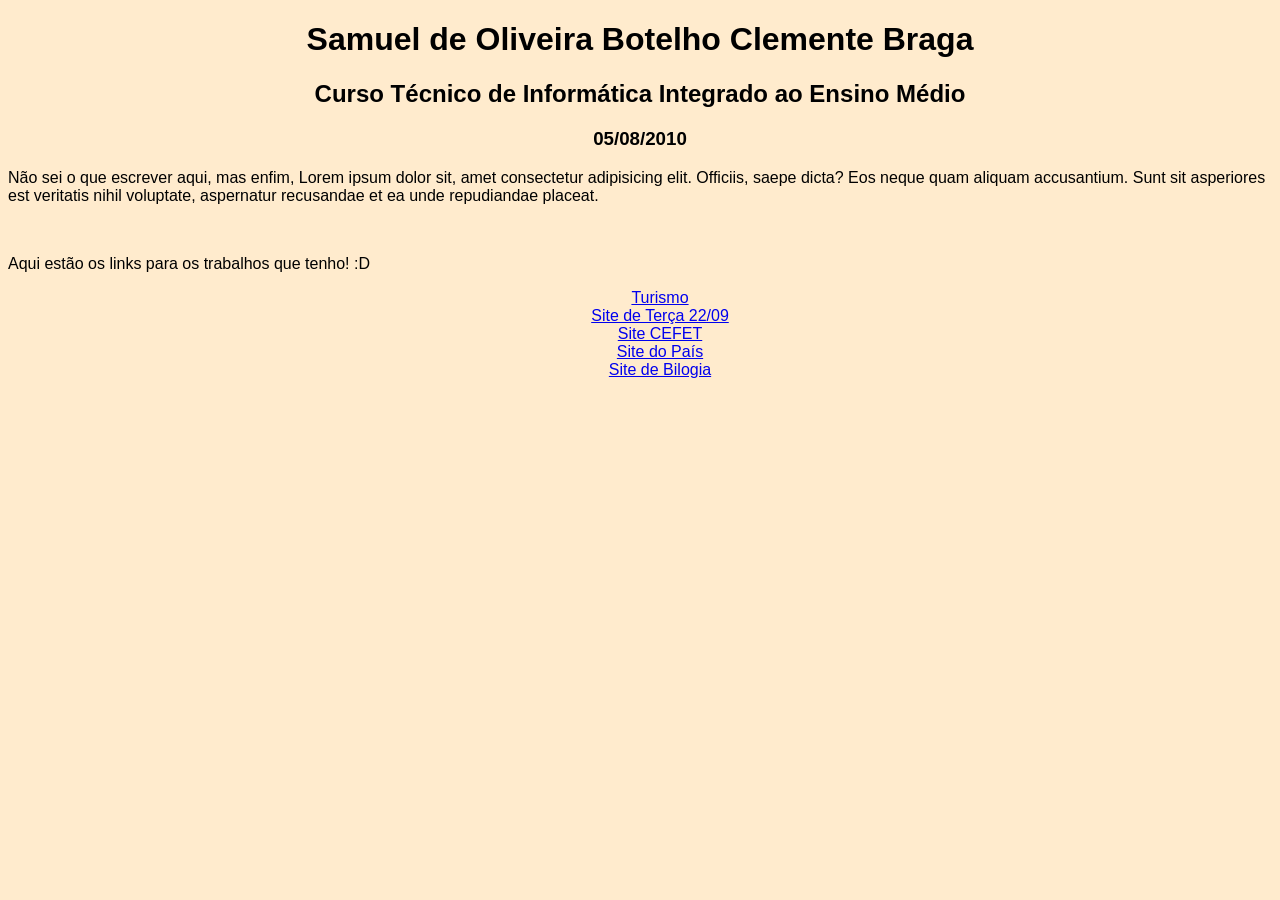
==== designWeb/index.html @ 5e7fa384 "GitHub em Dia" ====
<!DOCTYPE html>
<html lang="pt-br">
<head>
    <meta charset="UTF-8">
    <meta name="viewport" content="width=device-width, initial-scale=1.0">
    <title>Exposição</title>
    <link rel="stylesheet" href="css/style.css">
</head>
<body>
    <h1>Samuel de Oliveira Botelho Clemente Braga</h1>
    <h2>Curso Técnico de Informática Integrado ao Ensino Médio</h2>
    <h3>05/08/2010</h3>

    <p>Não sei o que escrever aqui, mas enfim, Lorem ipsum dolor sit, amet consectetur adipisicing elit. Officiis, saepe dicta? Eos neque quam aliquam accusantium. Sunt sit asperiores est veritatis nihil voluptate, aspernatur recusandae et ea unde repudiandae placeat.</p><br>
    <p>Aqui estão os links para os trabalhos que tenho! :D</p>

    <div class="sites">
        <ul>
            <li><a href="../turismo-nova-friburgo/index.html">Turismo</a></li>
            <li><a href="../SiteTerca/index.html">Site de Terça 22/09</a></li>
            <li><a href="../siteCefet/index.html">Site CEFET</a></li>
            <li><a href="../Timor_Leste/index.html">Site do País</a></li>
            <li><a href="../LoremIpsum/index.html">Site de Bilogia</a></li>
        </ul>
    </div>
    

     
    
    
    
    

</body>
</html>
---- designWeb/css/style.css ----
*{
    font-family: Arial, Helvetica, sans-serif;
    background-color: blanchedalmond;
}

h1, h2, h3{
    text-align: center;
}

ul{
    list-style: none;
}

.sites{

    text-align: center;
    background-color:rgb(235, 202, 162);
    border-radius: 10px;
}
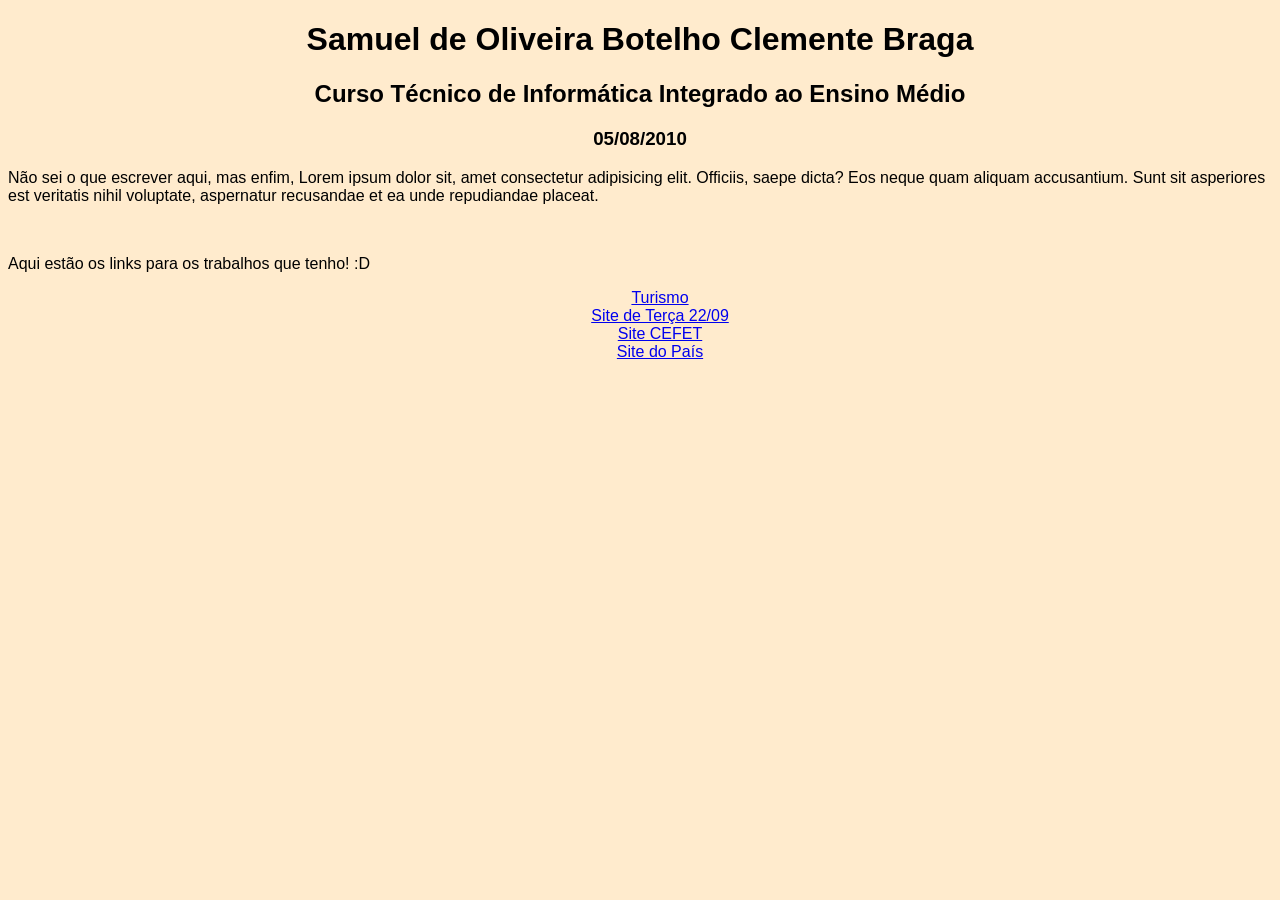
==== commit 092c5176: "ahisafghb" ====
--- a/designWeb/index.html
+++ b/designWeb/index.html
@@ -20,7 +20,6 @@
             <li><a href="../SiteTerca/index.html">Site de Terça 22/09</a></li>
             <li><a href="../siteCefet/index.html">Site CEFET</a></li>
             <li><a href="../Timor_Leste/index.html">Site do País</a></li>
-            <li><a href="../LoremIpsum/index.html">Site de Bilogia</a></li>
         </ul>
     </div>
     
